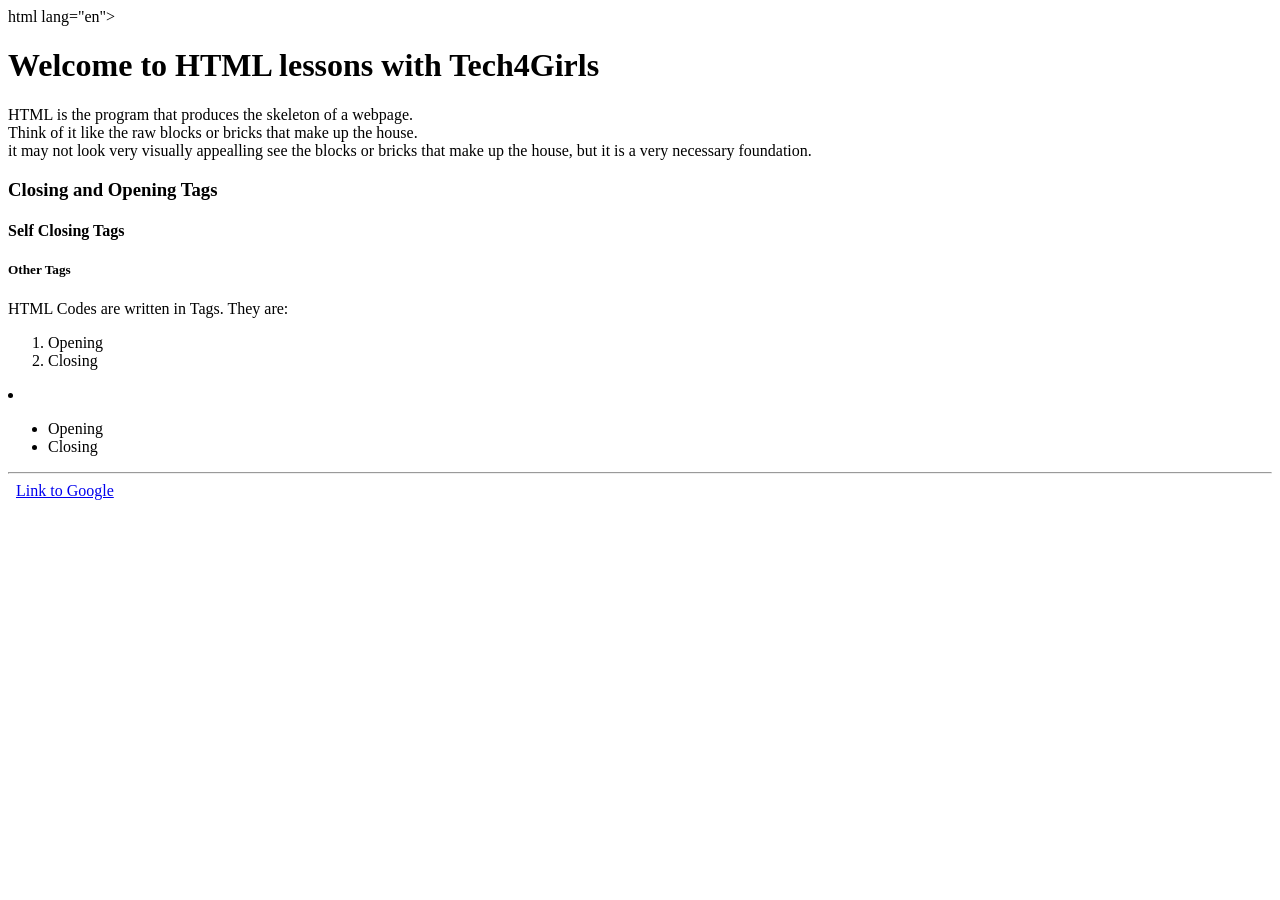
==== index.html @ 5c167cc5 "Made changes to our landing page" ====
<!DOCTYPE html>
html lang="en">
<head>
    <meta charset="UTF-8">
    <meta name="viewport" content="width=device-width, initial-scale=1.0">
    <title>HTML Practise</title>
</head>
<body>
<h1>Welcome to HTML lessons with Tech4Girls</h1>
<p>HTML is the program that produces the skeleton of a webpage. <br>
    Think of it like the raw blocks or bricks that make up the house. <br>
    it may not look very visually appealling see the blocks or bricks
    that make up the house, but it is a very necessary foundation.
</p>
<h3>Closing and Opening Tags</h3>
<h4>Self Closing Tags</h4>
<h5>Other Tags</h5>
<p>HTML Codes are written in Tags. They are:</p>
<ol>
<li>Opening</li>
<li>Closing</li>
</ol>
<li>
<ul>
<li>Opening</li>
<li>Closing</li>
</ul>
<hr>
 <!--This is a comment --> 
 <img src="https://th.bing.com/th/id/OIP.tzjaHVO5kQ_EeD4-Mv4jngAAAA?w=202&h=308&c=7&r=0&o=7&dpr=1.5&pid=1.7&rm=3="alt="">
 <img src="https://th.bing.com/th/id/OIP.tzjaHVO5kQ_EeD4-Mv4jngAAAA?w=202&h=308&c=7&r=0&o=7&dpr=1.5&pid=1.7&rm=3="alt="">
<a href="https://en.wikipedia.org/wiki/Google" target="_blank" rel="noopener noreferrer">Link to Google</a>
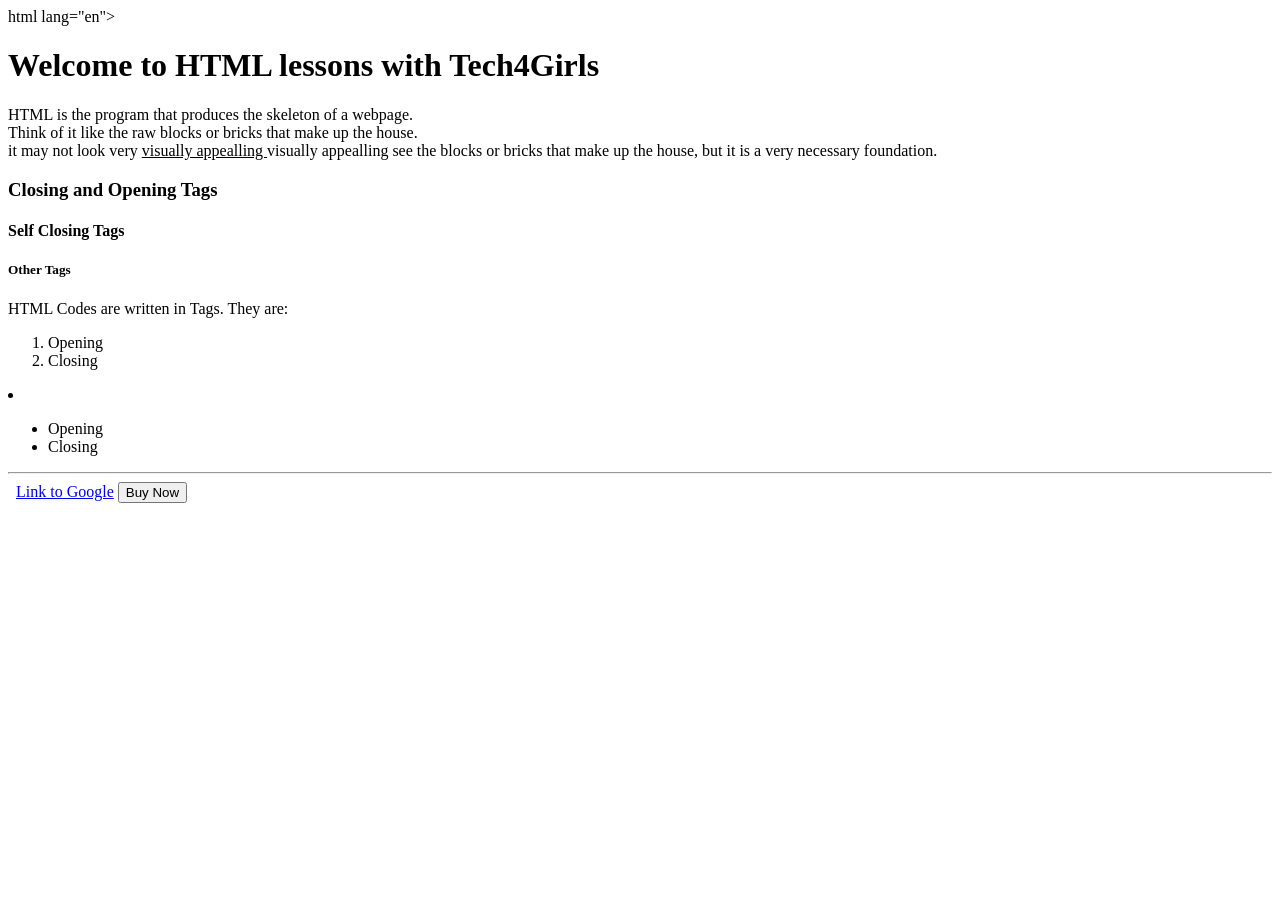
==== commit ce30b00a: "added some font styling to my paragragh" ====
--- a/index.html
+++ b/index.html
@@ -6,10 +6,10 @@
     <title>HTML Practise</title>
 </head>
 <body>
-<h1>Welcome to HTML lessons with Tech4Girls</h1>
+<h1>Welcome to HTML lessons with Tech4Girls</h1> 
 <p>HTML is the program that produces the skeleton of a webpage. <br>
     Think of it like the raw blocks or bricks that make up the house. <br>
-    it may not look very visually appealling see the blocks or bricks
+    it may not look very <u> visually appealling </u> visually appealling see the blocks or bricks
     that make up the house, but it is a very necessary foundation.
 </p>
 <h3>Closing and Opening Tags</h3>
@@ -30,6 +30,6 @@
  <img src="https://th.bing.com/th/id/OIP.tzjaHVO5kQ_EeD4-Mv4jngAAAA?w=202&h=308&c=7&r=0&o=7&dpr=1.5&pid=1.7&rm=3="alt="">
  <img src="https://th.bing.com/th/id/OIP.tzjaHVO5kQ_EeD4-Mv4jngAAAA?w=202&h=308&c=7&r=0&o=7&dpr=1.5&pid=1.7&rm=3="alt="">
 <a href="https://en.wikipedia.org/wiki/Google" target="_blank" rel="noopener noreferrer">Link to Google</a>
+<button>Buy Now</button>
 
 
-
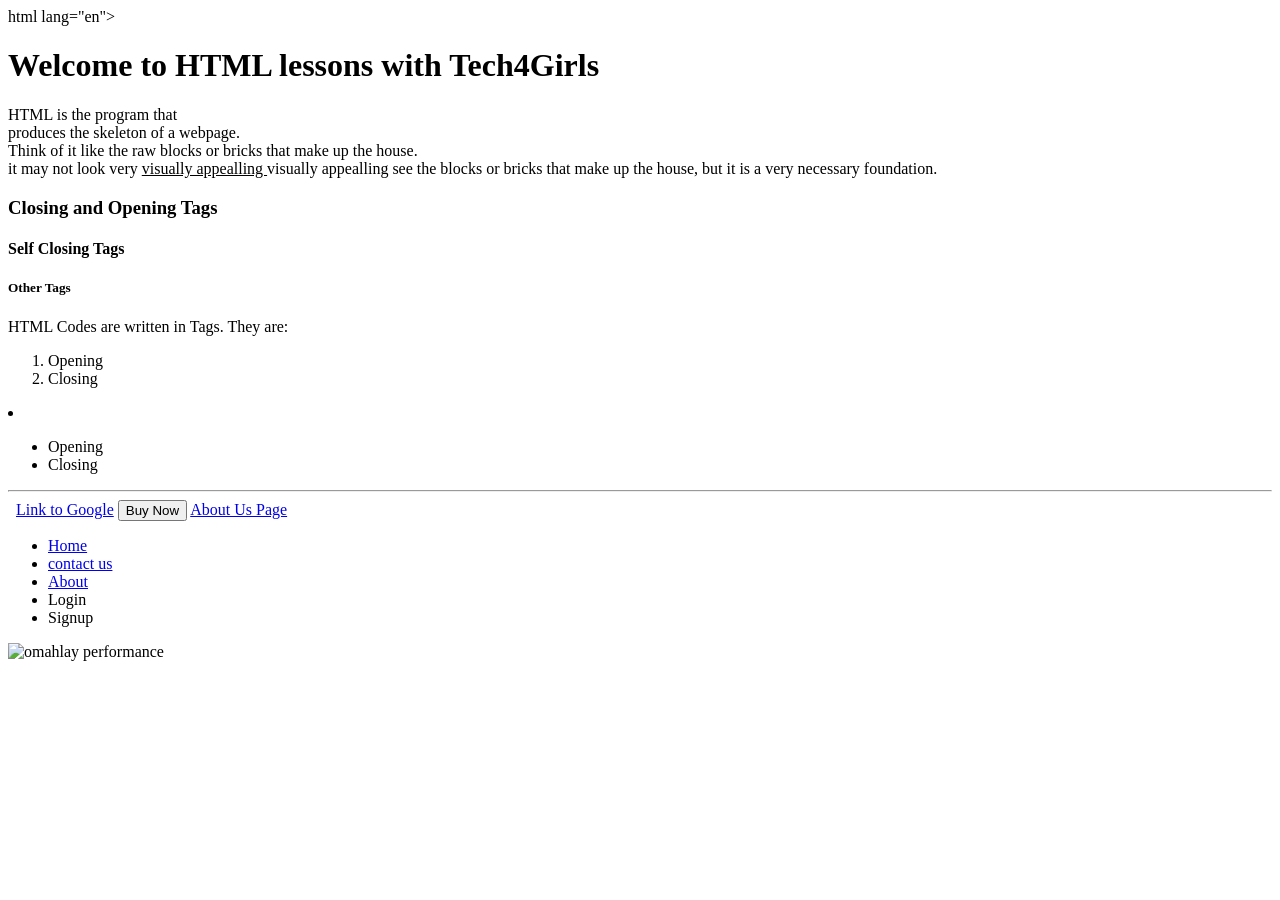
==== commit ef295870: "added the navigation links to my home page" ====
--- a/index.html
+++ b/index.html
@@ -7,7 +7,7 @@
 </head>
 <body>
 <h1>Welcome to HTML lessons with Tech4Girls</h1> 
-<p>HTML is the program that produces the skeleton of a webpage. <br>
+<p>HTML is the program that <br>produces the skeleton of a webpage. <br>
     Think of it like the raw blocks or bricks that make up the house. <br>
     it may not look very <u> visually appealling </u> visually appealling see the blocks or bricks
     that make up the house, but it is a very necessary foundation.
@@ -31,5 +31,14 @@
  <img src="https://th.bing.com/th/id/OIP.tzjaHVO5kQ_EeD4-Mv4jngAAAA?w=202&h=308&c=7&r=0&o=7&dpr=1.5&pid=1.7&rm=3="alt="">
 <a href="https://en.wikipedia.org/wiki/Google" target="_blank" rel="noopener noreferrer">Link to Google</a>
 <button>Buy Now</button>
+<a href="pages/about.html" target="_blank" rel="noopener noreferrer">About Us Page</a>
 
+<ul>
+<li><a href="inex.html" target="_blank" rel="noopener noreferrer">Home</a></li>
+<li><a href="pages/contact.html" target="_blank" rel="noopener noreferrer"> contact us</a></li>
+<li><a href="pages/about.html" target="_blank" rel="noopener noreferrer">About</a></li>
+<li><a href="pages/login.html" target="_blank" rel="noopener noreferrer"></a>Login</li>
+<li><a href="pages/signup.html" target="_blank" rel="noopener noreferrer"></a>Signup</li>
+</ul>
+<img src="download(1).jpg" alt="omahlay performance">
 
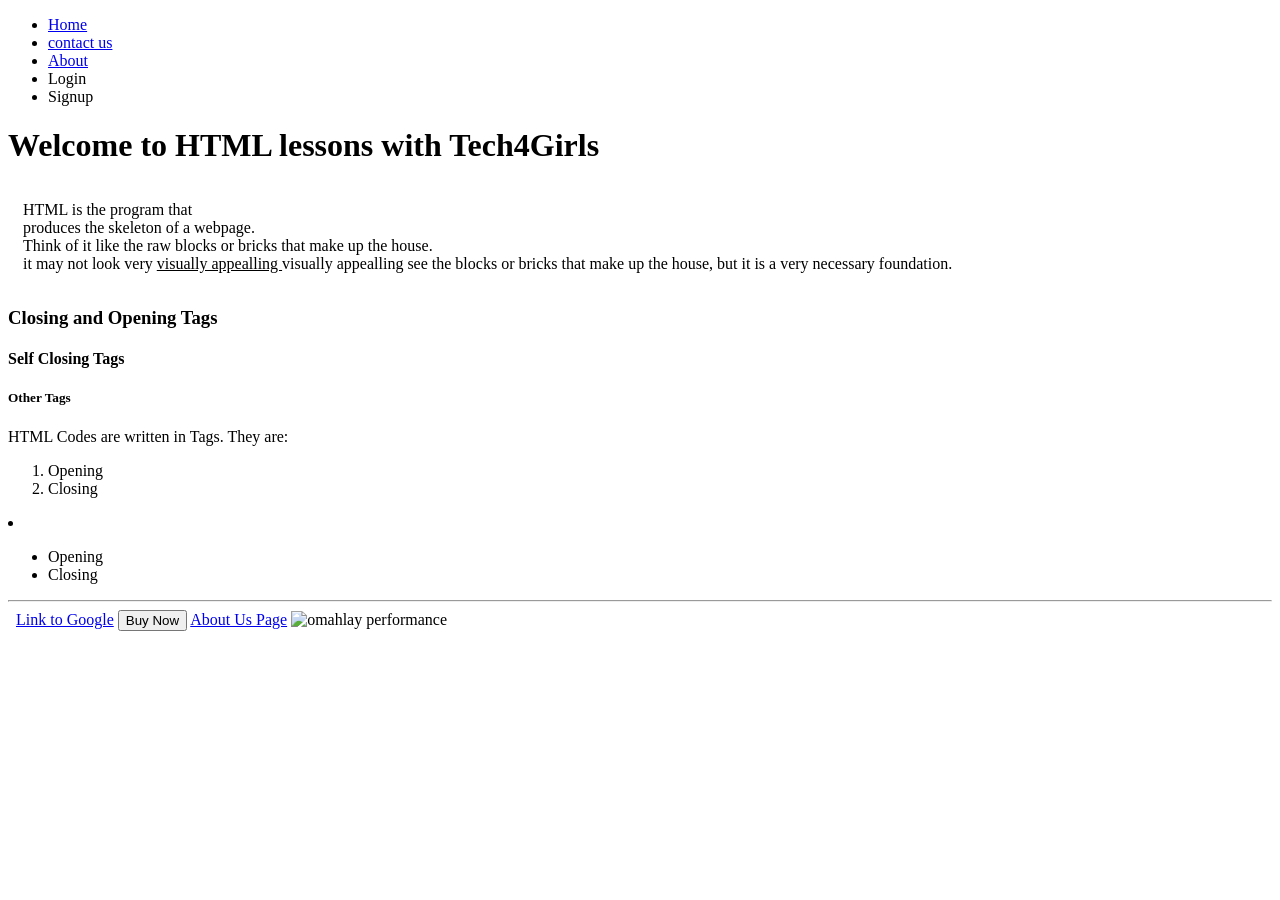
==== commit 7f3b23e2: "Styled the navigation" ====
--- a/index.html
+++ b/index.html
@@ -1,13 +1,29 @@
 <!DOCTYPE html>
-html lang="en">
+<html lang="en">
 <head>
     <meta charset="UTF-8">
     <meta name="viewport" content="width=device-width, initial-scale=1.0">
-    <title>HTML Practise</title>
+    <title>Home</title>
+    <link rel="stylesheet" href="src/style.css">
+<style>
+   
+   
+ 
+</style>
 </head>
+
 <body>
-<h1>Welcome to HTML lessons with Tech4Girls</h1> 
-<p>HTML is the program that <br>produces the skeleton of a webpage. <br>
+   <nav>
+<ul>
+<li><a href="index.html" target="_blank" rel="noopener noreferrer">Home</a></li>
+<li><a href="pages/contact.html" target="_blank" rel="noopener noreferrer"> contact us</a></li>
+<li><a href="pages/about.html" target="_blank" rel="noopener noreferrer">About</a></li>
+<li><a href="pages/login.html" target="_blank" rel="noopener noreferrer"></a>Login</li>
+<li><a href="pages/signup.html" target="_blank" rel="noopener noreferrer"></a>Signup</li>
+</ul>
+</nav>
+<h1 style="background-colr: grey;">Welcome to HTML lessons with Tech4Girls</h1> 
+<p style="border: none; padding: 15px; magin: 50px;">HTML is the program that <br>produces the skeleton of a webpage. <br>
     Think of it like the raw blocks or bricks that make up the house. <br>
     it may not look very <u> visually appealling </u> visually appealling see the blocks or bricks
     that make up the house, but it is a very necessary foundation.
@@ -27,18 +43,11 @@
 </ul>
 <hr>
  <!--This is a comment --> 
- <img src="https://th.bing.com/th/id/OIP.tzjaHVO5kQ_EeD4-Mv4jngAAAA?w=202&h=308&c=7&r=0&o=7&dpr=1.5&pid=1.7&rm=3="alt="">
- <img src="https://th.bing.com/th/id/OIP.tzjaHVO5kQ_EeD4-Mv4jngAAAA?w=202&h=308&c=7&r=0&o=7&dpr=1.5&pid=1.7&rm=3="alt="">
+ <img class="img1" src="https://th.bing.com/th/id/OIP.tzjaHVO5kQ_EeD4-Mv4jngAAAA?w=202&h=308&c=7&r=0&o=7&dpr=1.5&pid=1.7&rm=3="alt="">
+ <img class="img2" src="https://th.bing.com/th/id/OIP.tzjaHVO5kQ_EeD4-Mv4jngAAAA?w=202&h=308&c=7&r=0&o=7&dpr=1.5&pid=1.7&rm=3="alt="">
 <a href="https://en.wikipedia.org/wiki/Google" target="_blank" rel="noopener noreferrer">Link to Google</a>
 <button>Buy Now</button>
 <a href="pages/about.html" target="_blank" rel="noopener noreferrer">About Us Page</a>
 
-<ul>
-<li><a href="inex.html" target="_blank" rel="noopener noreferrer">Home</a></li>
-<li><a href="pages/contact.html" target="_blank" rel="noopener noreferrer"> contact us</a></li>
-<li><a href="pages/about.html" target="_blank" rel="noopener noreferrer">About</a></li>
-<li><a href="pages/login.html" target="_blank" rel="noopener noreferrer"></a>Login</li>
-<li><a href="pages/signup.html" target="_blank" rel="noopener noreferrer"></a>Signup</li>
-</ul>
 <img src="download(1).jpg" alt="omahlay performance">
 
